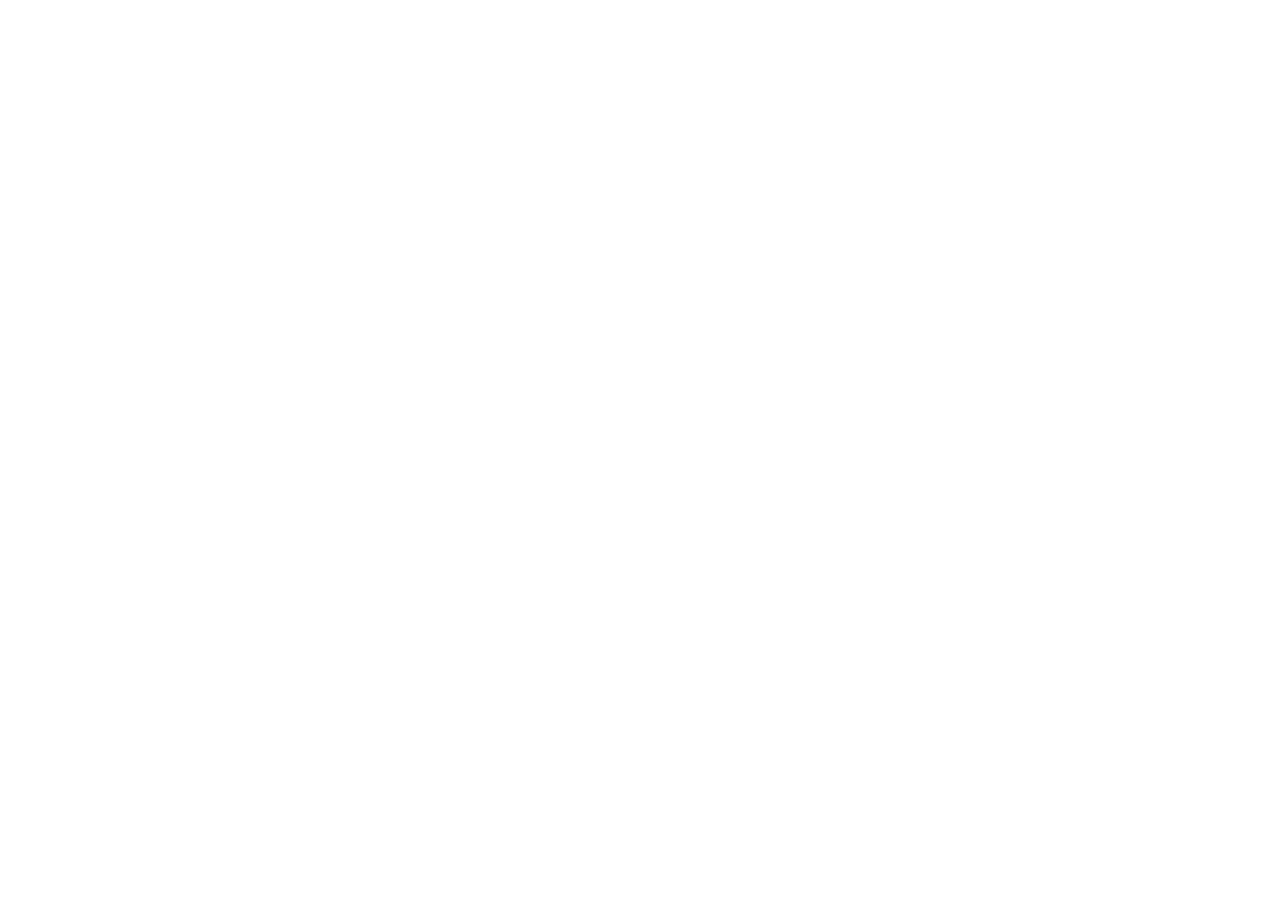
==== index.html @ 83734b44 "Add initial file of stub" ====
<!DOCTYPE html>
<html>

<head>
    <!-- TODO: Include Font Awesome file here -->
    <!-- TODO: Include Google Fonts file here -->
</head>

<body>
    <!-- TODO: Include all your code for the header and home page here -->
</body>

</html>
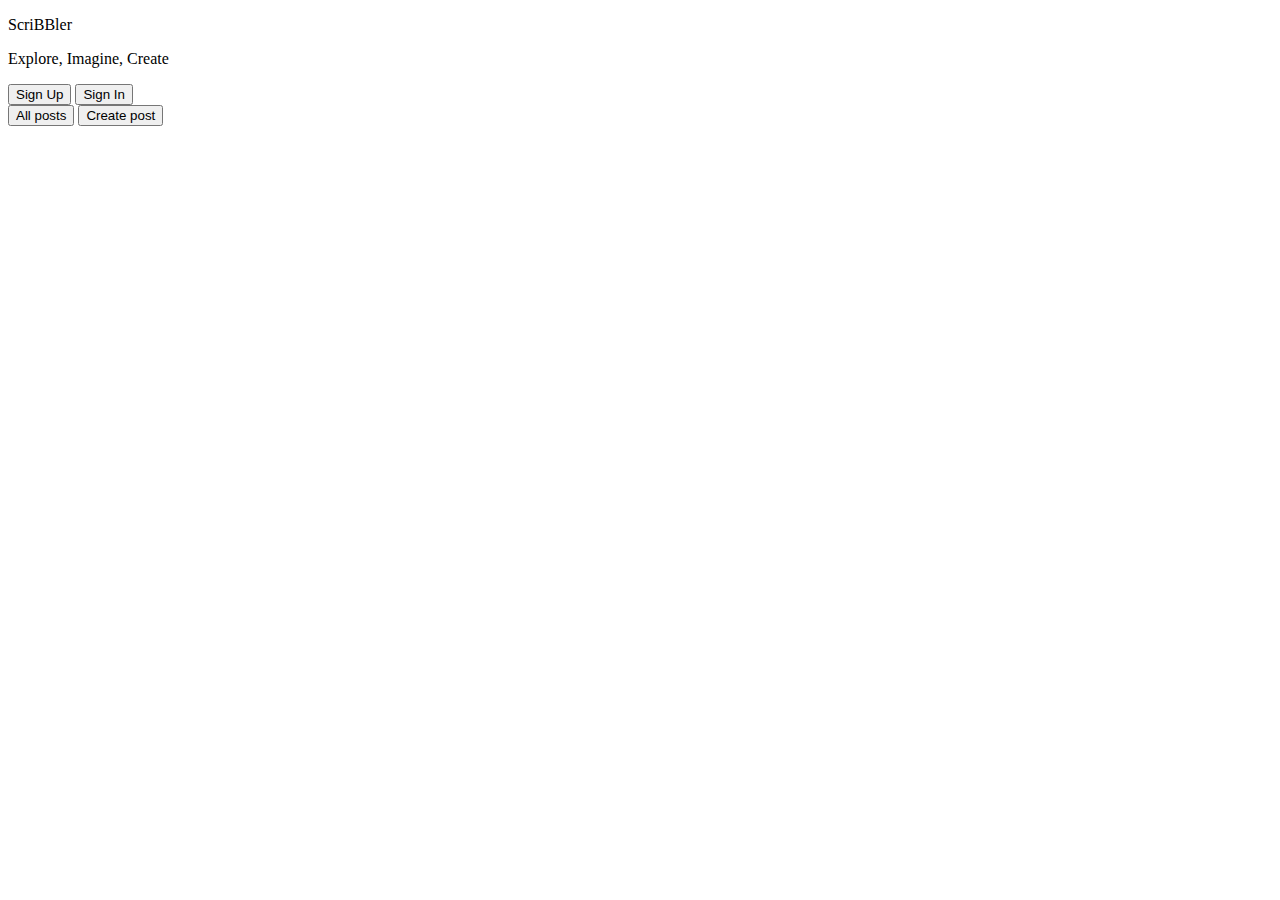
==== commit 9cc4d8ba: "Update index.html added signin / signup / allposts / createpost" ====
--- a/index.html
+++ b/index.html
@@ -2,12 +2,45 @@
 <html>
 
 <head>
-    <!-- TODO: Include Font Awesome file here -->
-    <!-- TODO: Include Google Fonts file here -->
+  <!-- title tag for website -->
+  <title>ScriBBler</title>
+
+  <!-- Place all CSS for header in this file -->
+  <link href='css\header.css' rel='stylesheet' type='text/css'>
+
+  <!-- Place all CSS for the rest of the elements in this file -->
+  <link href='css\index.css' rel='stylesheet' type='text/css'>
+
+  <!-- Place all CSS for fonts in this file -->
+  <link href='css\font.css' rel='stylesheet' type='text/css'>
+
 </head>
+<body>
+  <div id="main-container-div">
+    <!-- Insert code for Sign Up, Sign In button here. Add code for "ScriBBler" heading and the sub-heading -->
+    <div class="header">
+      <div class="title-container">
+        <p class="title">ScriBBler</p>
+        <p class="sub-title">Explore, Imagine, Create</p>
+      </div>
+      <div class="login-buttons-container">
+        <button onclick="showSignUpModal()" class="blue-button" type="button">Sign Up</button>
+        <button onclick="showSignInModal()" class="blue-button" type="button">Sign In</button>
+      </div>
+    </div>
 
-<body>
-    <!-- TODO: Include all your code for the header and home page here -->
+    <div class="postButtons">
+      <!-- Insert code for All Posts & Create Post button here -->
+      <button onclick="navigateToBlogList()" class="yellow-button" type="button">All posts</button>
+      <button onclick="showCreatePost()" class="yellow-button" type="button">Create post</button>
+    </div>
+
+  </div>
+  <!-- Place all Javascript for header in this file -->
+  <script src="js\header.js"></script>
+  <!-- Place all Javascript for rest of the elements in this file -->
+  <script src="js\index.js"></script>
+
 </body>
 
-</html>+</html>
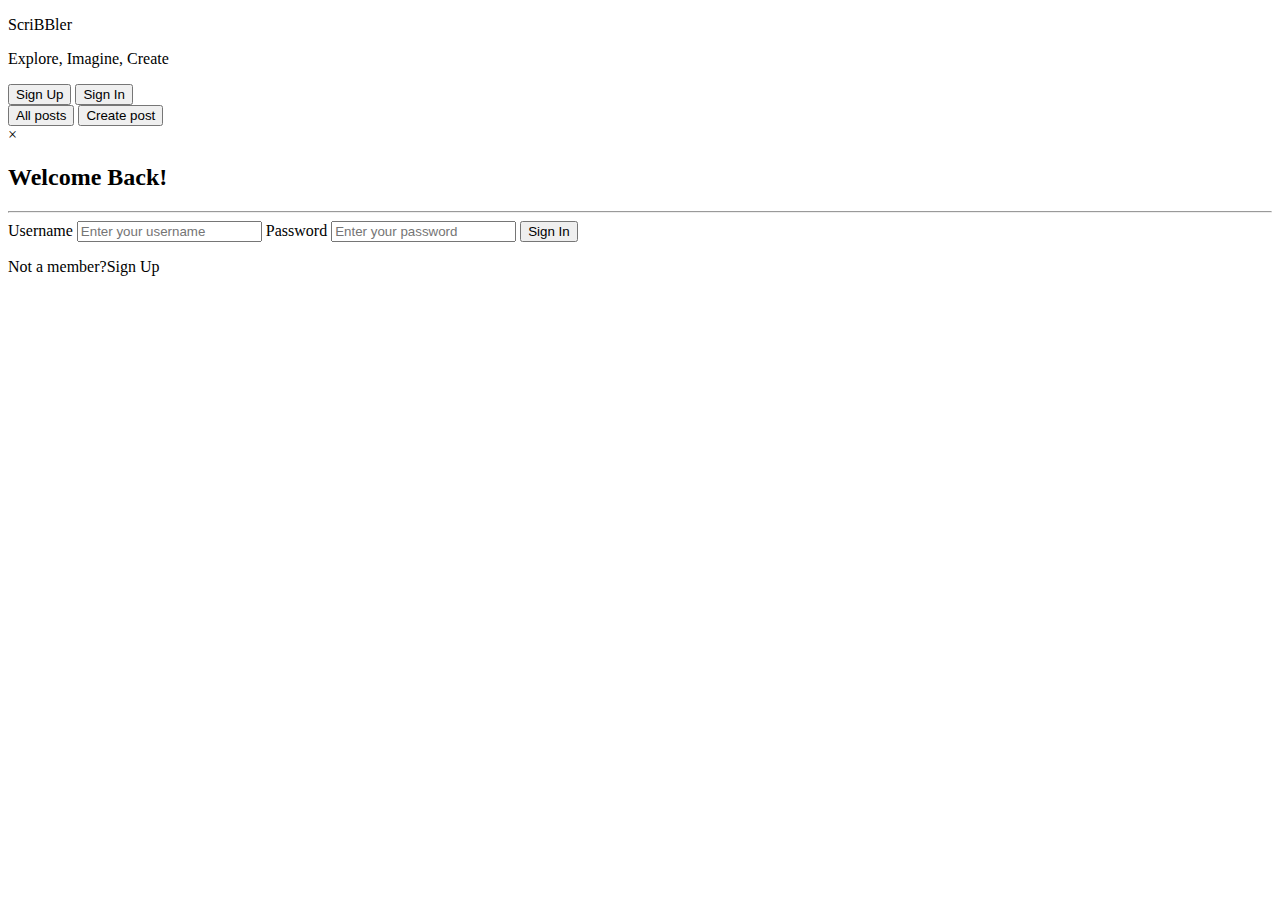
==== commit 8a459e38: "Update index.html Add Sign In modal" ====
--- a/index.html
+++ b/index.html
@@ -36,6 +36,31 @@
     </div>
 
   </div>
+  
+  <div>
+    <!-- Insert code for Sign In modal here -->
+    <div class="modal" id="signin-modal">
+      <div class="modal-content">
+
+        <div class="modal-head">
+          <span onclick="hideSignInModal()" id="close" class="close">&times;</span>
+          <h2 class="modal-title">Welcome Back!</h2>
+        </div>
+        <hr>
+        <form>
+          <label for="username" class="label-text">Username</label>
+          <input type="text" id="username" placeholder="Enter your username" required>
+          <label for="password" class="label-text">Password</label>
+          <input type="password" id="password" placeholder="Enter your password" required>
+          <button type="submit" onclick="signin(username, password)" class="signin-btn">Sign In</button>
+        </form>
+
+        <p class=bottom-banner>Not a member?<span onclick="hideSignInModal();showSignUpModal()" class=signup>Sign
+            Up</span></p>
+      </div>
+    </div>
+
+  </div>
   <!-- Place all Javascript for header in this file -->
   <script src="js\header.js"></script>
   <!-- Place all Javascript for rest of the elements in this file -->
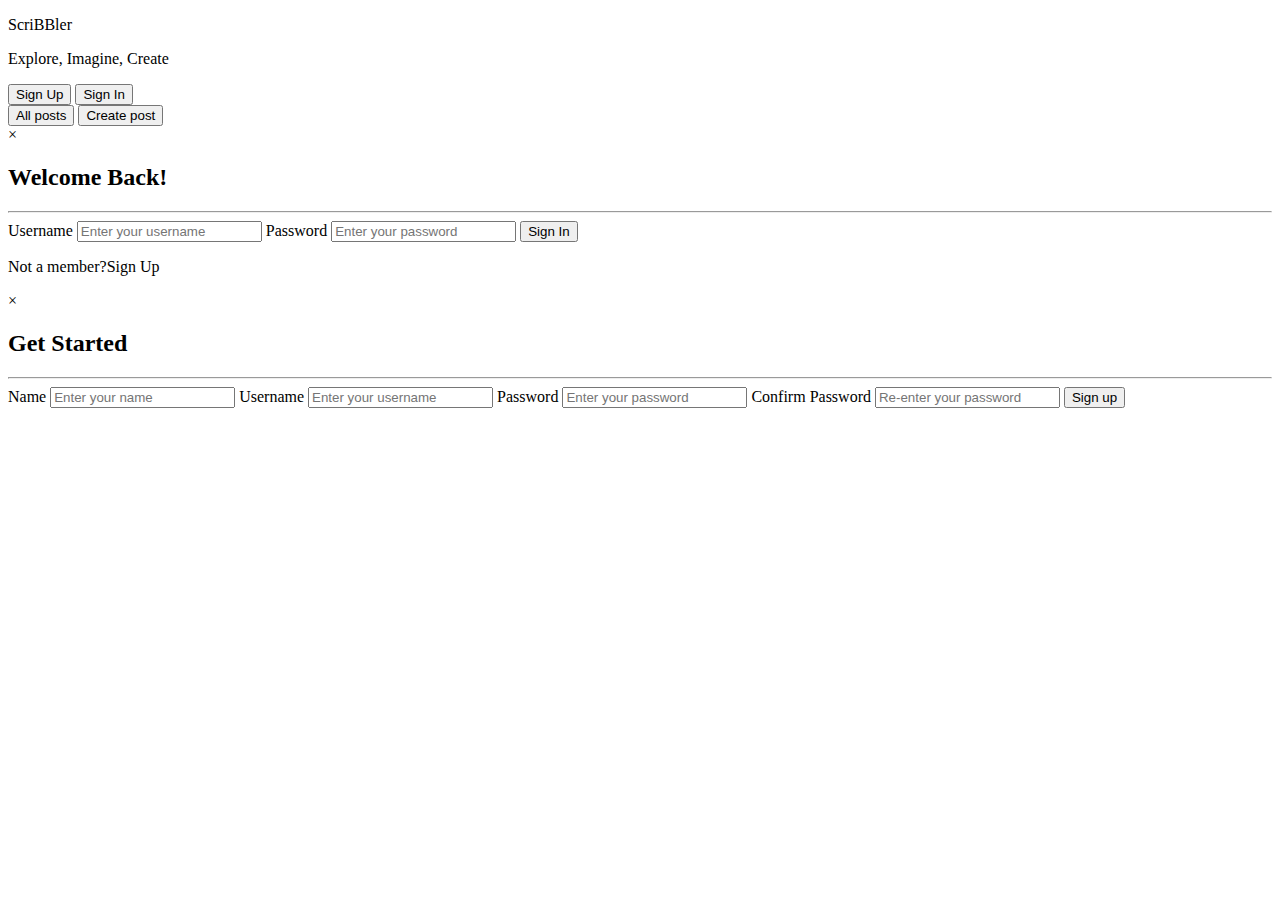
==== commit d80e35a2: "Update index.html add signup modal" ====
--- a/index.html
+++ b/index.html
@@ -61,6 +61,32 @@
     </div>
 
   </div>
+  
+  <!-- Insert code for Sign Up modal here -->
+  <div>
+    <div class="modal" id="signup-modal">
+      <div class="modal-content">
+
+        <div class="modal-head">
+          <span onclick="hideSignUpModal()" id="close" class="close">&times;</span>
+          <h2 class="modal-title">Get Started</h2>
+        </div>
+        <hr>
+        <form>
+          <label for="fullname" class="label-text">Name</label>
+          <input type="text" id="fullname" placeholder="Enter your name" required>
+          <label for="username" class="label-text">Username</label>
+          <input type="text" id="username" placeholder="Enter your username" required>
+          <label for="password" class="label-text">Password</label>
+          <input type="password" id="password" placeholder="Enter your password" required>
+          <label for="confirmpassword" class="label-text">Confirm Password</label>
+          <input type="password" id="confirm_password" placeholder="Re-enter your password" required>
+          <button type="submit" onclick="signup(firstName,lastName, email, password, mobile)" class="signin-btn">Sign
+            up</button>
+        </form>
+      </div>
+    </div>
+  </div>
   <!-- Place all Javascript for header in this file -->
   <script src="js\header.js"></script>
   <!-- Place all Javascript for rest of the elements in this file -->
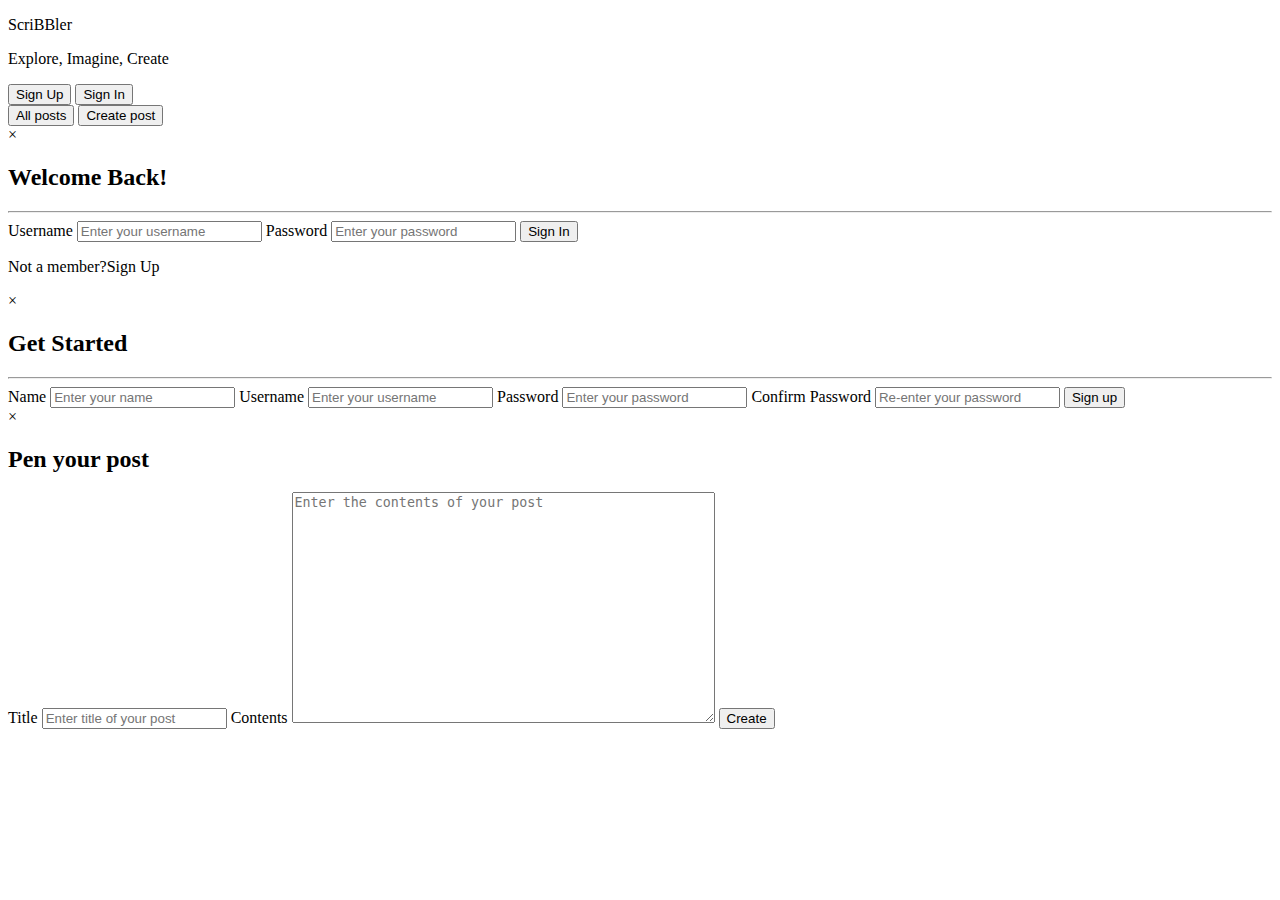
==== commit c63af163: "Update index.html add create post modal" ====
--- a/index.html
+++ b/index.html
@@ -87,6 +87,28 @@
       </div>
     </div>
   </div>
+  
+  <div>
+    <!-- Insert code for Create Post modal here -->
+    <div class="modal" id="create-post-modal">
+
+      <div class="post-modal-content">
+
+        <div class="modal-head">
+          <span onclick="hideCreatePostModal()" id="close" class="close">&times;</span>
+          <h2 class="modal-title">Pen your post</h2>
+        </div>
+        <form id=create-post-form>
+          <label for="tile" class="label-text">Title</label>
+          <input type="text" id="title" placeholder="Enter title of your post" required>
+          <label for="content" class="label-text">Contents</label>
+          <textarea cols="50" rows="15" name="post-details" placeholder="Enter the contents of your post"
+            form="create-post-form"></textarea>
+          <button type="submit" onclick="createPost()" class="create-btn">Create</button>
+        </form>
+      </div>
+    </div>
+  </div>
   <!-- Place all Javascript for header in this file -->
   <script src="js\header.js"></script>
   <!-- Place all Javascript for rest of the elements in this file -->
